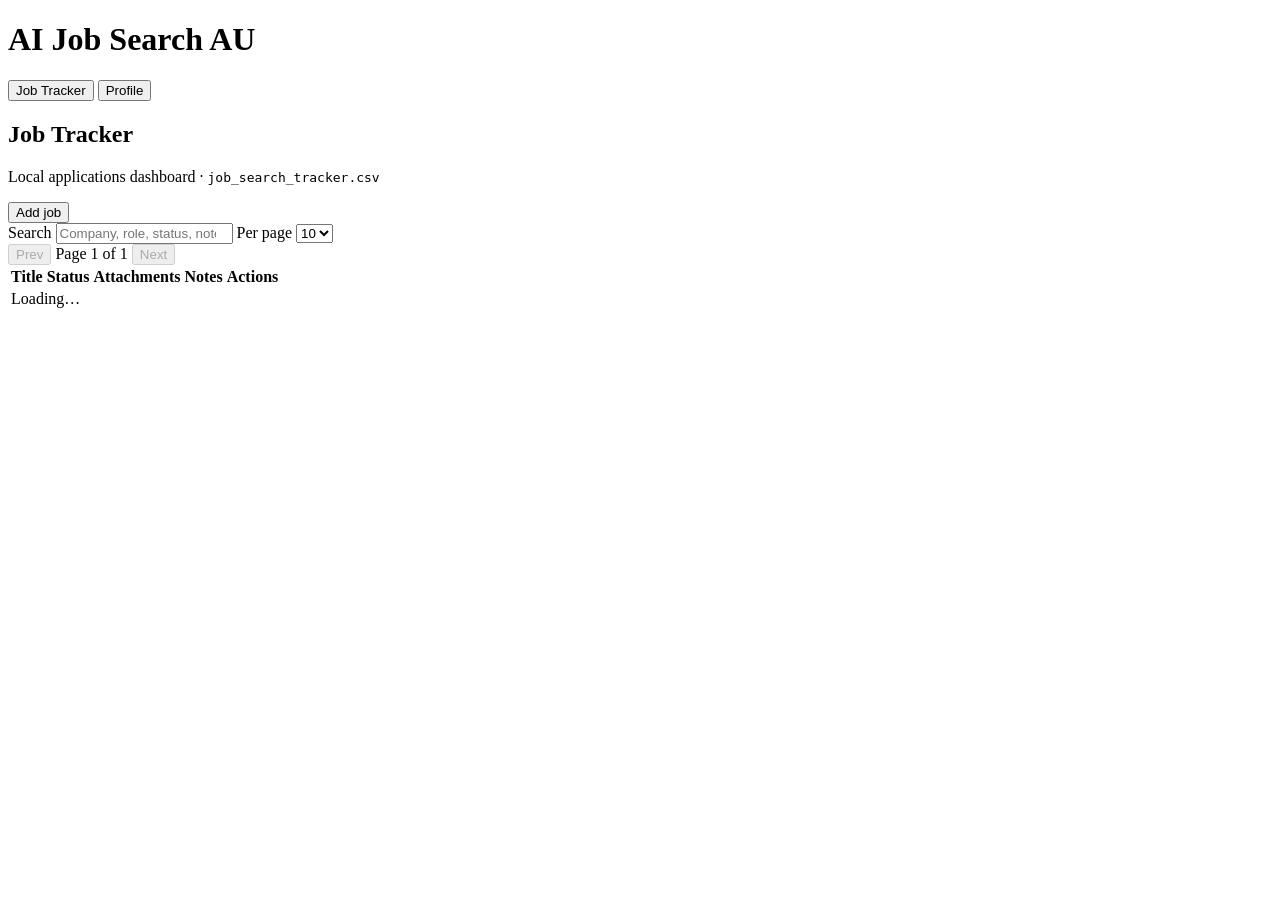
==== tracker/static/index.html @ 87170963 "Implement candidate profile management: Introduce functions to parse and update candidate profiles i" ====
<!DOCTYPE html>
<html lang="en">
<head>
  <meta charset="UTF-8" />
  <meta name="viewport" content="width=device-width, initial-scale=1" />
  <title>Job Tracker — AI Job Search AU</title>
  <link rel="stylesheet" href="/style.css?v=9" />
</head>
<body>
  <div class="page-shell">
    <header class="app-header">
      <h1 class="app-title">AI Job Search AU</h1>
      <nav class="app-tabs" role="tablist" aria-label="Sections">
        <button type="button" class="app-tab active" id="tab-jobs" role="tab" aria-selected="true" aria-controls="panel-jobs" data-tab="jobs">Job Tracker</button>
        <button type="button" class="app-tab" id="tab-profile" role="tab" aria-selected="false" aria-controls="panel-profile" data-tab="profile">Profile</button>
      </nav>
    </header>

    <section id="panel-jobs" class="tab-panel active" role="tabpanel" aria-labelledby="tab-jobs" data-panel="jobs">
      <div class="section-intro">
        <h2>Job Tracker</h2>
        <p class="subtitle">Local applications dashboard · <code>job_search_tracker.csv</code></p>
        <button type="button" id="btn-add" class="primary">Add job</button>
      </div>

      <div id="message" class="message hidden" role="status"></div>

      <div class="table-toolbar">
        <label class="search-label">
          Search
          <input type="search" id="job-search" placeholder="Company, role, status, notes…" autocomplete="off" />
        </label>
        <label class="page-size-label">
          Per page
          <select id="page-size">
            <option value="10" selected>10</option>
            <option value="20">20</option>
            <option value="50">50</option>
          </select>
        </label>
        <div class="pagination">
          <button type="button" id="btn-prev" class="small" disabled>Prev</button>
          <span id="page-info" class="page-info">Page 1 of 1</span>
          <button type="button" id="btn-next" class="small" disabled>Next</button>
        </div>
      </div>

      <div class="table-wrap">
        <table class="jobs-table">
          <colgroup>
            <col class="col-title" />
            <col class="col-status" />
            <col class="col-attachments" />
            <col class="col-notes" />
            <col class="col-actions" />
          </colgroup>
          <thead>
            <tr>
              <th>Title</th>
              <th>Status</th>
              <th>Attachments</th>
              <th>Notes</th>
              <th>Actions</th>
            </tr>
          </thead>
          <tbody id="jobs-body">
            <tr><td colspan="5" class="empty">Loading…</td></tr>
          </tbody>
        </table>
      </div>
    </section>

    <section id="panel-profile" class="tab-panel" role="tabpanel" aria-labelledby="tab-profile" data-panel="profile" hidden>
      <div class="section-intro">
        <h2>Profile</h2>
        <p class="subtitle">Candidate profile from <code>AGENTS.md</code></p>
        <button type="button" id="btn-edit-profile" class="primary">Edit profile</button>
      </div>
      <div id="profile-content" class="profile-content">
        <p class="empty">Loading profile…</p>
      </div>
    </section>
  </div>

  <dialog id="job-dialog">
    <form id="job-form" method="dialog">
      <h2 id="dialog-title">Add job</h2>
      <input type="hidden" id="job-index" value="" />

      <label>Company <input type="text" id="field-company" required /></label>
      <label>Role <input type="text" id="field-role" required /></label>
      <label>Job URL <input type="url" id="field-source" placeholder="https://…" /></label>
      <label>Status
        <select id="field-status"></select>
      </label>
      <label>CV file path <input type="text" id="field-cv" placeholder="applied_jobs/20260622-CompanyName-Role/Andrew_Pham_CV.tex" /></label>
      <label>Cover letter path <input type="text" id="field-cover" placeholder="applied_jobs/20260622-CompanyName-Role/Andrew_Pham_CoverLetter.tex" /></label>
      <label>Notes <textarea id="field-notes" rows="3"></textarea></label>

      <div class="dialog-actions">
        <button type="button" id="btn-delete" class="danger hidden">Delete</button>
        <div class="dialog-actions-right">
          <button type="button" id="btn-cancel">Cancel</button>
          <button type="submit" class="primary">Save</button>
        </div>
      </div>
    </form>
  </dialog>

  <dialog id="link-dialog">
    <form id="link-form" method="dialog">
      <h2>Add job link</h2>
      <input type="hidden" id="link-job-index" value="" />
      <p id="link-job-label" class="link-job-label"></p>
      <label>Job URL <input type="url" id="field-link-url" placeholder="https://…" required /></label>
      <div class="dialog-actions">
        <div class="dialog-actions-right">
          <button type="button" id="btn-link-cancel">Cancel</button>
          <button type="submit" class="primary">Save link</button>
        </div>
      </div>
    </form>
  </dialog>

  <dialog id="profile-dialog">
    <form id="profile-form" method="dialog">
      <h2>Edit profile</h2>
      <p class="profile-edit-hint">Edits are saved to <code>AGENTS.md</code> as markdown. Format with the toolbar or type bullets directly.</p>
      <div id="profile-sections" class="profile-sections"></div>
      <div class="dialog-actions">
        <div class="dialog-actions-right">
          <button type="button" id="btn-profile-cancel">Cancel</button>
          <button type="submit" class="primary">Save profile</button>
        </div>
      </div>
    </form>
  </dialog>

  <script src="/vendor/marked.min.js"></script>
  <script src="/vendor/turndown.js"></script>
  <script src="/app.js?v=6"></script>
</body>
</html>
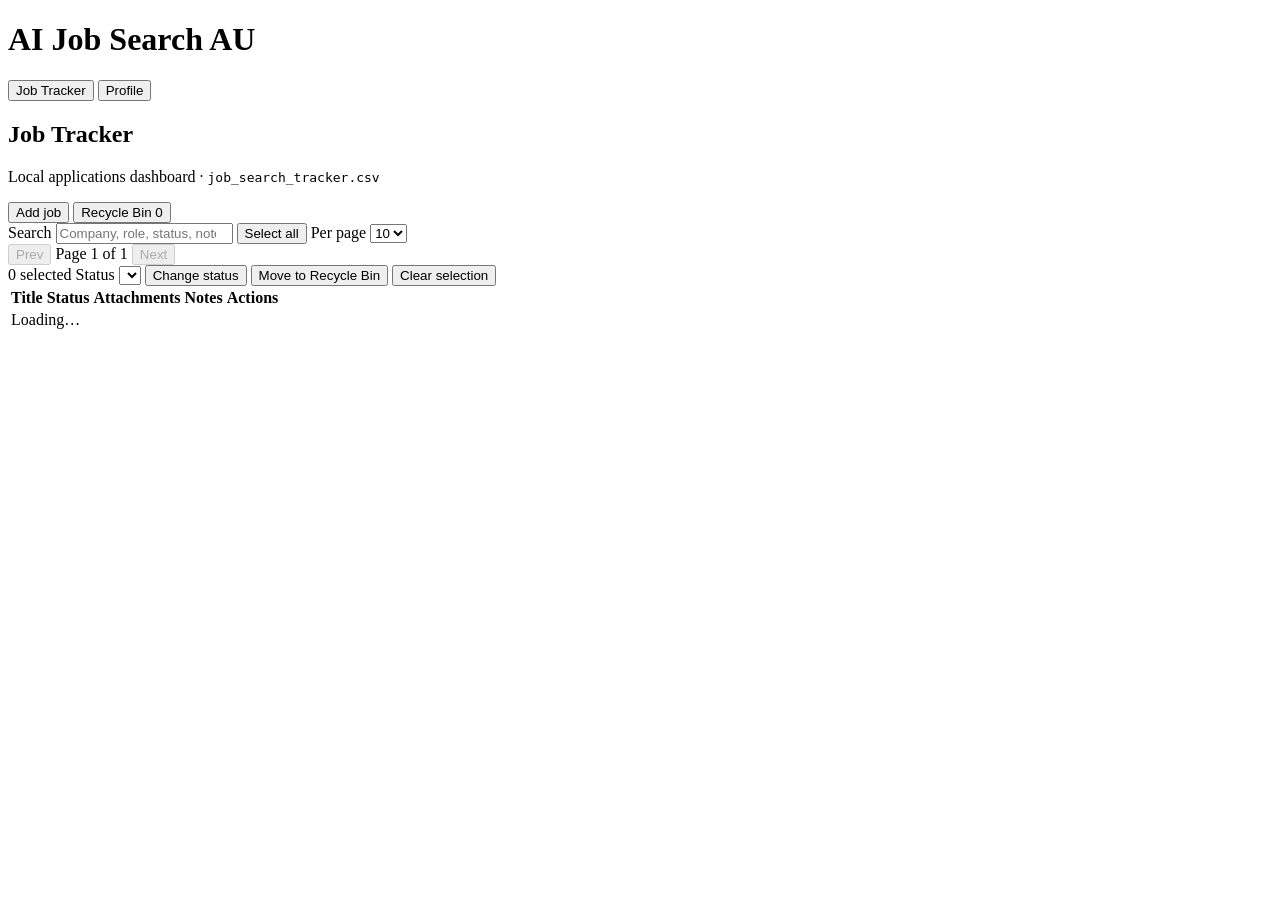
==== commit 694b988a: "Enhance job tracker functionality: Introduce a Recycle Bin feature for soft-deleted jobs, allowing u" ====
--- a/tracker/static/index.html
+++ b/tracker/static/index.html
@@ -4,7 +4,7 @@
   <meta charset="UTF-8" />
   <meta name="viewport" content="width=device-width, initial-scale=1" />
   <title>Job Tracker — AI Job Search AU</title>
-  <link rel="stylesheet" href="/style.css?v=9" />
+  <link rel="stylesheet" href="/style.css?v=15" />
 </head>
 <body>
   <div class="page-shell">
@@ -17,19 +17,24 @@
     </header>
 
     <section id="panel-jobs" class="tab-panel active" role="tabpanel" aria-labelledby="tab-jobs" data-panel="jobs">
-      <div class="section-intro">
+      <div class="section-intro" id="jobs-section-intro">
         <h2>Job Tracker</h2>
         <p class="subtitle">Local applications dashboard · <code>job_search_tracker.csv</code></p>
-        <button type="button" id="btn-add" class="primary">Add job</button>
+        <div class="section-actions">
+          <button type="button" id="btn-add" class="primary">Add job</button>
+          <button type="button" id="btn-open-trash" class="small">Recycle Bin <span id="trash-count-badge" class="trash-count-badge">0</span></button>
+        </div>
       </div>
 
       <div id="message" class="message hidden" role="status"></div>
 
+      <div id="jobs-view">
       <div class="table-toolbar">
         <label class="search-label">
           Search
           <input type="search" id="job-search" placeholder="Company, role, status, notes…" autocomplete="off" />
         </label>
+        <button type="button" id="btn-select-all-filtered" class="small">Select all</button>
         <label class="page-size-label">
           Per page
           <select id="page-size">
@@ -43,6 +48,17 @@
           <span id="page-info" class="page-info">Page 1 of 1</span>
           <button type="button" id="btn-next" class="small" disabled>Next</button>
         </div>
+      </div>
+
+      <div id="bulk-bar" class="bulk-bar hidden" role="region" aria-label="Bulk actions">
+        <span id="bulk-count" class="bulk-count">0 selected</span>
+        <label class="bulk-status-label">
+          Status
+          <select id="bulk-status"></select>
+        </label>
+        <button type="button" id="btn-bulk-status" class="small primary">Change status</button>
+        <button type="button" id="btn-bulk-delete" class="small danger">Move to Recycle Bin</button>
+        <button type="button" id="btn-bulk-clear" class="small">Clear selection</button>
       </div>
 
       <div class="table-wrap">
@@ -68,6 +84,44 @@
           </tbody>
         </table>
       </div>
+      </div>
+
+      <div id="trash-view" hidden>
+        <div class="section-intro trash-section-intro">
+          <button type="button" id="btn-back-jobs" class="small btn-back">← Back to jobs</button>
+          <h2>Recycle Bin</h2>
+          <p id="trash-subtitle" class="subtitle">Deleted jobs are kept for 30 days, then removed automatically.</p>
+        </div>
+
+        <div id="trash-bulk-bar" class="bulk-bar hidden" role="region" aria-label="Recycle bin bulk actions">
+          <span id="trash-bulk-count" class="bulk-count">0 selected</span>
+          <button type="button" id="btn-trash-restore" class="small primary">Restore selected</button>
+          <button type="button" id="btn-trash-permanent" class="small danger">Delete permanently</button>
+          <button type="button" id="btn-trash-clear" class="small">Clear selection</button>
+        </div>
+
+        <div class="table-wrap">
+          <table class="jobs-table trash-table">
+            <colgroup>
+              <col class="col-trash-title" />
+              <col class="col-trash-deleted" />
+              <col class="col-trash-remaining" />
+              <col class="col-trash-actions" />
+            </colgroup>
+            <thead>
+              <tr>
+                <th>Title</th>
+                <th>Deleted</th>
+                <th>Auto-delete in</th>
+                <th>Actions</th>
+              </tr>
+            </thead>
+            <tbody id="trash-body">
+              <tr><td colspan="4" class="empty">Loading…</td></tr>
+            </tbody>
+          </table>
+        </div>
+      </div>
     </section>
 
     <section id="panel-profile" class="tab-panel" role="tabpanel" aria-labelledby="tab-profile" data-panel="profile" hidden>
@@ -98,7 +152,7 @@
       <label>Notes <textarea id="field-notes" rows="3"></textarea></label>
 
       <div class="dialog-actions">
-        <button type="button" id="btn-delete" class="danger hidden">Delete</button>
+        <button type="button" id="btn-delete" class="danger hidden">Move to Recycle Bin</button>
         <div class="dialog-actions-right">
           <button type="button" id="btn-cancel">Cancel</button>
           <button type="submit" class="primary">Save</button>
@@ -136,8 +190,21 @@
     </form>
   </dialog>
 
+  <dialog id="confirm-dialog">
+    <form id="confirm-form" method="dialog">
+      <h2 id="confirm-title">Confirm</h2>
+      <p id="confirm-message" class="confirm-message"></p>
+      <div class="dialog-actions">
+        <div class="dialog-actions-right">
+          <button type="button" id="btn-confirm-cancel">Cancel</button>
+          <button type="submit" id="btn-confirm-ok" class="primary">Confirm</button>
+        </div>
+      </div>
+    </form>
+  </dialog>
+
   <script src="/vendor/marked.min.js"></script>
   <script src="/vendor/turndown.js"></script>
-  <script src="/app.js?v=6"></script>
+  <script src="/app.js?v=11"></script>
 </body>
 </html>
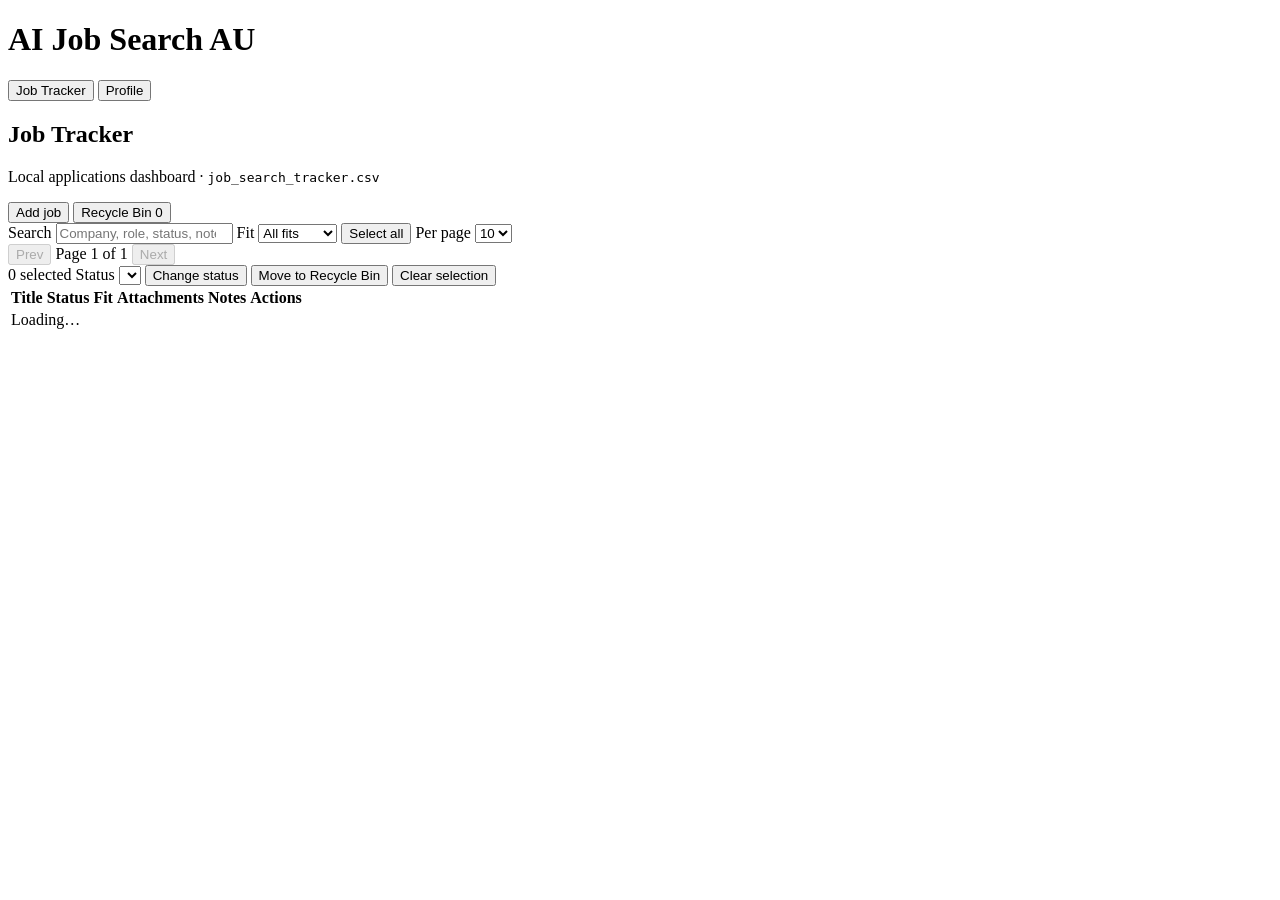
==== commit 9104221b: "Enhance job tracker and candidate profile management: Introduce a new Recycle Bin feature for soft-d" ====
--- a/tracker/static/index.html
+++ b/tracker/static/index.html
@@ -4,7 +4,7 @@
   <meta charset="UTF-8" />
   <meta name="viewport" content="width=device-width, initial-scale=1" />
   <title>Job Tracker — AI Job Search AU</title>
-  <link rel="stylesheet" href="/style.css?v=15" />
+  <link rel="stylesheet" href="/style.css?v=16" />
 </head>
 <body>
   <div class="page-shell">
@@ -34,6 +34,16 @@
           Search
           <input type="search" id="job-search" placeholder="Company, role, status, notes…" autocomplete="off" />
         </label>
+        <label class="fit-filter-label">
+          Fit
+          <select id="fit-filter" aria-label="Filter by fit">
+            <option value="">All fits</option>
+            <option value="strong">Strong</option>
+            <option value="moderate">Moderate</option>
+            <option value="weak">Weak</option>
+            <option value="unset">Unset</option>
+          </select>
+        </label>
         <button type="button" id="btn-select-all-filtered" class="small">Select all</button>
         <label class="page-size-label">
           Per page
@@ -66,6 +76,7 @@
           <colgroup>
             <col class="col-title" />
             <col class="col-status" />
+            <col class="col-fit" />
             <col class="col-attachments" />
             <col class="col-notes" />
             <col class="col-actions" />
@@ -74,13 +85,14 @@
             <tr>
               <th>Title</th>
               <th>Status</th>
+              <th>Fit</th>
               <th>Attachments</th>
               <th>Notes</th>
               <th>Actions</th>
             </tr>
           </thead>
           <tbody id="jobs-body">
-            <tr><td colspan="5" class="empty">Loading…</td></tr>
+            <tr><td colspan="6" class="empty">Loading…</td></tr>
           </tbody>
         </table>
       </div>
@@ -147,6 +159,14 @@
       <label>Status
         <select id="field-status"></select>
       </label>
+      <label>Fit
+        <select id="field-fit">
+          <option value="">Unset</option>
+          <option value="strong fit">Strong fit</option>
+          <option value="moderate fit">Moderate fit</option>
+          <option value="weak fit">Weak fit</option>
+        </select>
+      </label>
       <label>CV file path <input type="text" id="field-cv" placeholder="applied_jobs/20260622-CompanyName-Role/Andrew_Pham_CV.tex" /></label>
       <label>Cover letter path <input type="text" id="field-cover" placeholder="applied_jobs/20260622-CompanyName-Role/Andrew_Pham_CoverLetter.tex" /></label>
       <label>Notes <textarea id="field-notes" rows="3"></textarea></label>
@@ -205,6 +225,6 @@
 
   <script src="/vendor/marked.min.js"></script>
   <script src="/vendor/turndown.js"></script>
-  <script src="/app.js?v=11"></script>
+  <script src="/app.js?v=12"></script>
 </body>
 </html>
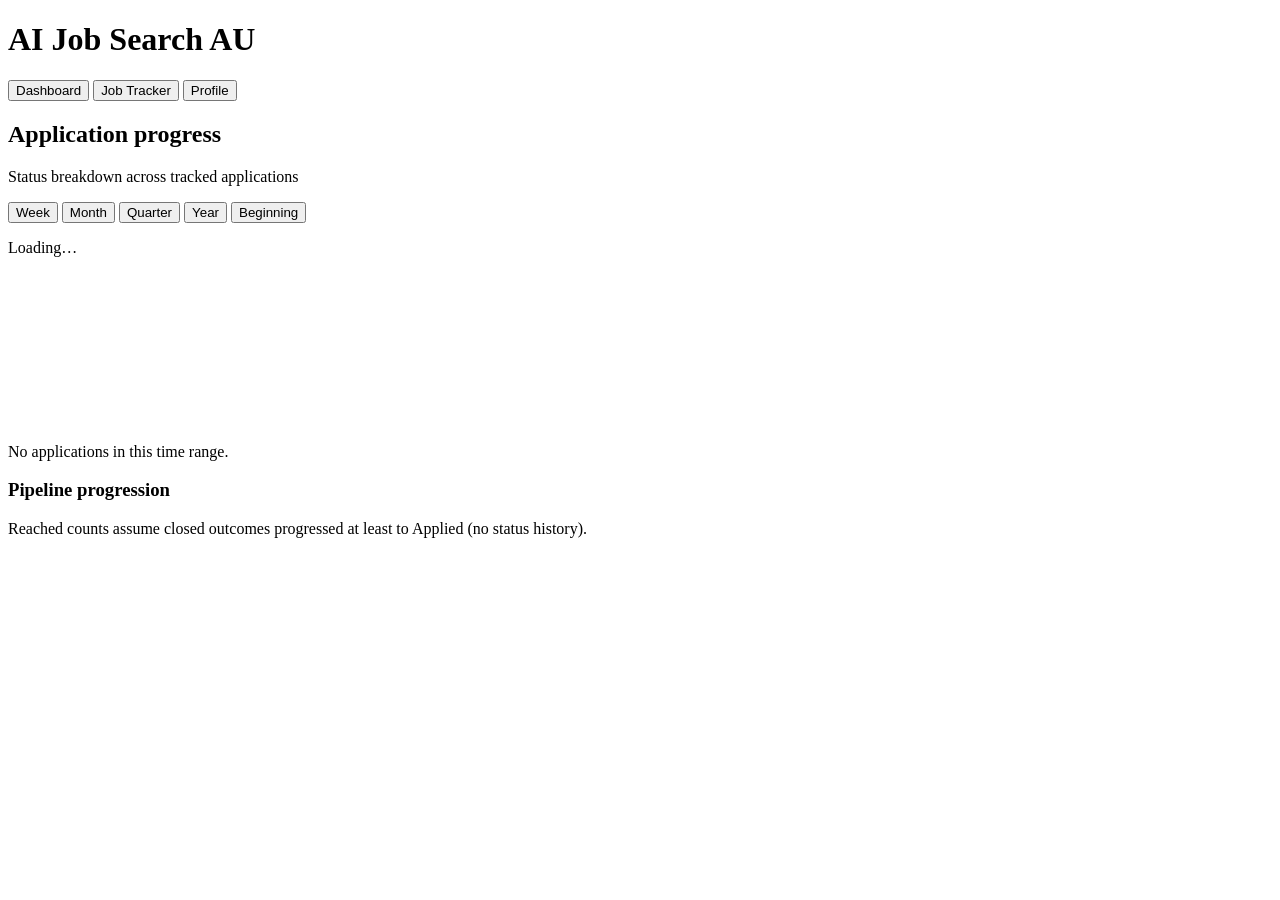
==== commit 6432a65d: "Add tracker dashboard with analytics API and applied default. Introduce a Dashboard landing tab with" ====
--- a/tracker/static/index.html
+++ b/tracker/static/index.html
@@ -4,22 +4,78 @@
   <meta charset="UTF-8" />
   <meta name="viewport" content="width=device-width, initial-scale=1" />
   <title>Job Tracker — AI Job Search AU</title>
-  <link rel="stylesheet" href="/style.css?v=16" />
+  <link rel="stylesheet" href="/style.css?v=19" />
 </head>
 <body>
   <div class="page-shell">
     <header class="app-header">
       <h1 class="app-title">AI Job Search AU</h1>
       <nav class="app-tabs" role="tablist" aria-label="Sections">
-        <button type="button" class="app-tab active" id="tab-jobs" role="tab" aria-selected="true" aria-controls="panel-jobs" data-tab="jobs">Job Tracker</button>
+        <button type="button" class="app-tab active" id="tab-dashboard" role="tab" aria-selected="true" aria-controls="panel-dashboard" data-tab="dashboard">Dashboard</button>
+        <button type="button" class="app-tab" id="tab-jobs" role="tab" aria-selected="false" aria-controls="panel-jobs" data-tab="jobs">Job Tracker</button>
         <button type="button" class="app-tab" id="tab-profile" role="tab" aria-selected="false" aria-controls="panel-profile" data-tab="profile">Profile</button>
       </nav>
     </header>
 
-    <section id="panel-jobs" class="tab-panel active" role="tabpanel" aria-labelledby="tab-jobs" data-panel="jobs">
+    <section id="panel-dashboard" class="tab-panel active" role="tabpanel" aria-labelledby="tab-dashboard" data-panel="dashboard">
+      <div class="section-intro">
+        <h2>Application progress</h2>
+        <p class="subtitle">Status breakdown across tracked applications</p>
+      </div>
+
+      <div class="dashboard-period" role="group" aria-label="Time range">
+        <button type="button" class="period-btn" data-period="week">Week</button>
+        <button type="button" class="period-btn" data-period="month">Month</button>
+        <button type="button" class="period-btn" data-period="quarter">Quarter</button>
+        <button type="button" class="period-btn" data-period="year">Year</button>
+        <button type="button" class="period-btn active" data-period="beginning">Beginning</button>
+      </div>
+
+      <p id="dashboard-summary" class="dashboard-summary">Loading…</p>
+
+      <div id="progression-summary" class="progression-summary" hidden>
+        <div class="prog-stat">
+          <span class="prog-stat-value" id="prog-active">0</span>
+          <span class="prog-stat-label">In pipeline</span>
+        </div>
+        <div class="prog-stat">
+          <span class="prog-stat-value" id="prog-success">0</span>
+          <span class="prog-stat-label">Offers</span>
+        </div>
+        <div class="prog-stat">
+          <span class="prog-stat-value" id="prog-closed">0</span>
+          <span class="prog-stat-label">Closed</span>
+        </div>
+        <div class="prog-stat">
+          <span class="prog-stat-value" id="prog-offer-rate">0%</span>
+          <span class="prog-stat-label">Offer rate</span>
+        </div>
+      </div>
+
+      <div id="dashboard-visualiser" class="dashboard-visualiser" aria-live="polite">
+        <div class="dashboard-chart-panel">
+          <div class="chart-wrap" id="chart-wrap">
+            <canvas id="status-chart" aria-label="Status distribution chart"></canvas>
+            <p id="chart-empty" class="chart-empty hidden">No applications in this time range.</p>
+          </div>
+          <ul id="status-breakdown" class="status-breakdown"></ul>
+        </div>
+
+        <div class="progression-panel">
+          <h3 class="progression-title">Pipeline progression</h3>
+          <p class="progression-hint">Reached counts assume closed outcomes progressed at least to Applied (no status history).</p>
+          <div class="funnel-wrap">
+            <canvas id="funnel-chart" aria-label="Pipeline funnel chart"></canvas>
+          </div>
+          <ul id="progression-stages" class="progression-stages"></ul>
+        </div>
+      </div>
+    </section>
+
+    <section id="panel-jobs" class="tab-panel" role="tabpanel" aria-labelledby="tab-jobs" data-panel="jobs" hidden>
       <div class="section-intro" id="jobs-section-intro">
         <h2>Job Tracker</h2>
-        <p class="subtitle">Local applications dashboard · <code>job_search_tracker.csv</code></p>
+        <p class="subtitle">Local applications · <code>job_search_tracker.csv</code></p>
         <div class="section-actions">
           <button type="button" id="btn-add" class="primary">Add job</button>
           <button type="button" id="btn-open-trash" class="small">Recycle Bin <span id="trash-count-badge" class="trash-count-badge">0</span></button>
@@ -225,6 +281,7 @@
 
   <script src="/vendor/marked.min.js"></script>
   <script src="/vendor/turndown.js"></script>
-  <script src="/app.js?v=12"></script>
+  <script src="/vendor/chart.umd.min.js"></script>
+  <script src="/app.js?v=15"></script>
 </body>
 </html>
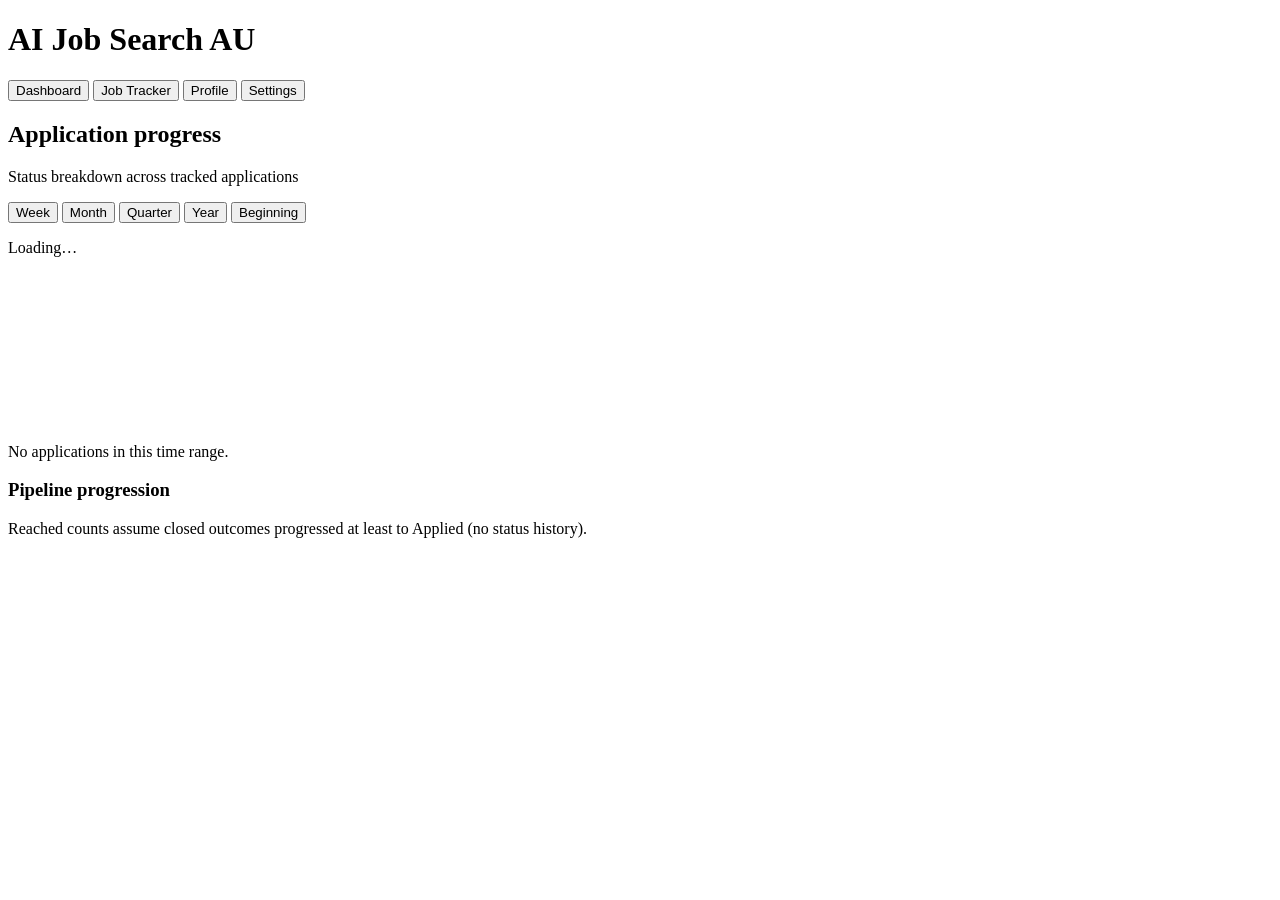
==== commit 5a60921c: "Enhance daily digest functionality: Introduce settings for enabling/disabling the daily digest, conf" ====
--- a/tracker/static/index.html
+++ b/tracker/static/index.html
@@ -4,7 +4,7 @@
   <meta charset="UTF-8" />
   <meta name="viewport" content="width=device-width, initial-scale=1" />
   <title>Job Tracker — AI Job Search AU</title>
-  <link rel="stylesheet" href="/style.css?v=19" />
+  <link rel="stylesheet" href="/style.css?v=24" />
 </head>
 <body>
   <div class="page-shell">
@@ -14,6 +14,7 @@
         <button type="button" class="app-tab active" id="tab-dashboard" role="tab" aria-selected="true" aria-controls="panel-dashboard" data-tab="dashboard">Dashboard</button>
         <button type="button" class="app-tab" id="tab-jobs" role="tab" aria-selected="false" aria-controls="panel-jobs" data-tab="jobs">Job Tracker</button>
         <button type="button" class="app-tab" id="tab-profile" role="tab" aria-selected="false" aria-controls="panel-profile" data-tab="profile">Profile</button>
+        <button type="button" class="app-tab" id="tab-settings" role="tab" aria-selected="false" aria-controls="panel-settings" data-tab="settings">Settings</button>
       </nav>
     </header>
 
@@ -99,6 +100,29 @@
             <option value="weak">Weak</option>
             <option value="unset">Unset</option>
           </select>
+        </label>
+        <label class="date-filter-label">
+          Date
+          <select id="job-date-preset" aria-label="Filter by date range">
+            <option value="7d" selected>Last 7 days</option>
+            <option value="14d">Last 14 days</option>
+            <option value="28d">Last 28 days</option>
+            <option value="2m">Last 2 months</option>
+            <option value="quarter">This quarter</option>
+            <option value="6m">Last 6 months</option>
+            <option value="ytd">Year to date</option>
+            <option value="year">Last 12 months</option>
+            <option value="all">All time</option>
+            <option value="custom">Custom range</option>
+          </select>
+        </label>
+        <label class="date-range-label" id="job-date-from-wrap" hidden>
+          From
+          <input type="date" id="job-date-from" aria-label="From date" />
+        </label>
+        <label class="date-range-label" id="job-date-to-wrap" hidden>
+          To
+          <input type="date" id="job-date-to" aria-label="To date" />
         </label>
         <button type="button" id="btn-select-all-filtered" class="small">Select all</button>
         <label class="page-size-label">
@@ -202,6 +226,61 @@
         <p class="empty">Loading profile…</p>
       </div>
     </section>
+
+    <section id="panel-settings" class="tab-panel" role="tabpanel" aria-labelledby="tab-settings" data-panel="settings" hidden>
+      <div class="section-intro">
+        <h2>Digest settings</h2>
+        <p class="subtitle">Daily email of strong SEEK + careers-page matches (Mon–Fri). Saved to <code>config/digest.json</code>.</p>
+      </div>
+      <form id="digest-form" class="digest-form">
+        <label class="digest-check">
+          <input type="checkbox" id="digest-enabled" />
+          Enable daily digest
+        </label>
+        <label class="digest-check">
+          <input type="checkbox" id="digest-careers" checked />
+          Also scrape preferred companies' careers pages
+        </label>
+        <label class="digest-check">
+          <input type="checkbox" id="digest-remote" checked />
+          Include remote / hybrid Australia-wide roles
+        </label>
+        <div class="digest-grid">
+          <label>Recipient email
+            <input type="email" id="digest-email" placeholder="you@example.com" autocomplete="email" />
+          </label>
+          <label>Send hour (local)
+            <input type="number" id="digest-hour" min="0" max="23" value="8" />
+          </label>
+          <label>Min score (0–100)
+            <input type="number" id="digest-min-score" min="0" max="100" value="55" />
+          </label>
+          <label>Max results
+            <input type="number" id="digest-max-results" min="1" max="100" value="25" />
+          </label>
+          <label>Location source
+            <select id="digest-location-source">
+              <option value="profile">From profile (Identity Location)</option>
+              <option value="custom">Custom cities</option>
+            </select>
+          </label>
+          <label>Custom cities
+            <input type="text" id="digest-locations" placeholder="Melbourne, Sydney" />
+          </label>
+        </div>
+        <p class="digest-hint">Location filters SEEK search + careers results. With <strong>From profile</strong>, cities come from <code>01-candidate-profile.md</code> (e.g. Melbourne). Custom cities are comma-separated. Default schedule: weekdays at 08:00 local (GMT+10). SMTP credentials live in <code>.env</code>.</p>
+        <h3 class="digest-subhead">Preferred companies</h3>
+        <p class="digest-hint">Boosted in scoring. Add a Greenhouse / Lever / Ashby board URL when possible — more reliable than a marketing careers page.</p>
+        <div id="digest-companies" class="digest-companies"></div>
+        <button type="button" id="btn-add-company" class="secondary">Add company</button>
+        <div class="digest-actions">
+          <button type="submit" class="primary">Save settings</button>
+          <button type="button" id="btn-digest-dry" class="secondary">Preview digest</button>
+          <button type="button" id="btn-digest-send" class="secondary">Send test email</button>
+        </div>
+        <pre id="digest-preview" class="digest-preview" hidden></pre>
+      </form>
+    </section>
   </div>
 
   <dialog id="job-dialog">
@@ -282,6 +361,6 @@
   <script src="/vendor/marked.min.js"></script>
   <script src="/vendor/turndown.js"></script>
   <script src="/vendor/chart.umd.min.js"></script>
-  <script src="/app.js?v=15"></script>
+  <script src="/app.js?v=18"></script>
 </body>
 </html>
